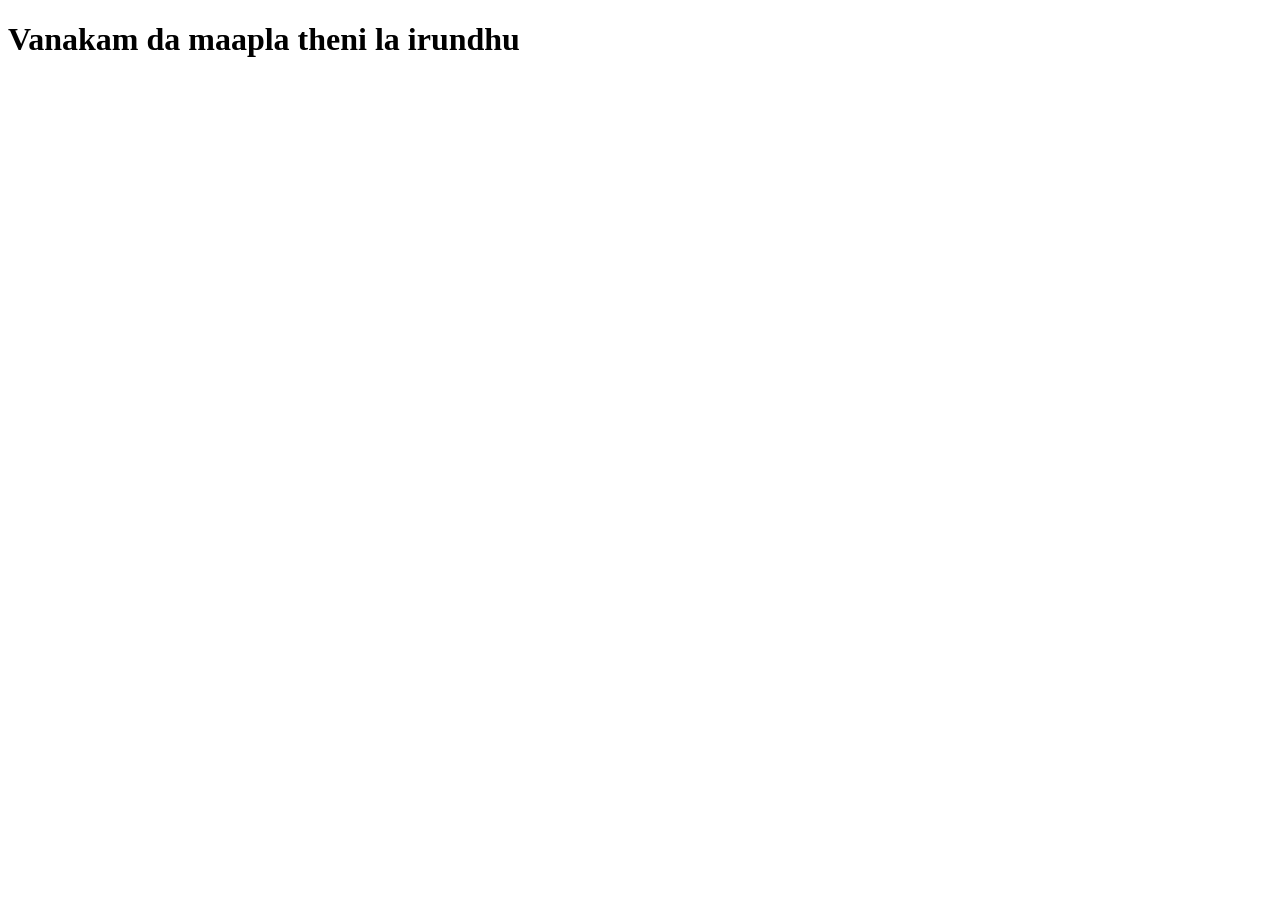
==== practise.html @ d621556e "practise.html" ====
<!DOCTYPE html>
<html lang="en">
<head>
    <meta charset="UTF-8">
    <meta name="viewport" content="width=device-width, initial-scale=1.0">
    <title>Document</title>
</head>
<body>
    <h1>Vanakam da maapla theni la irundhu</h1>
</body>
</html>
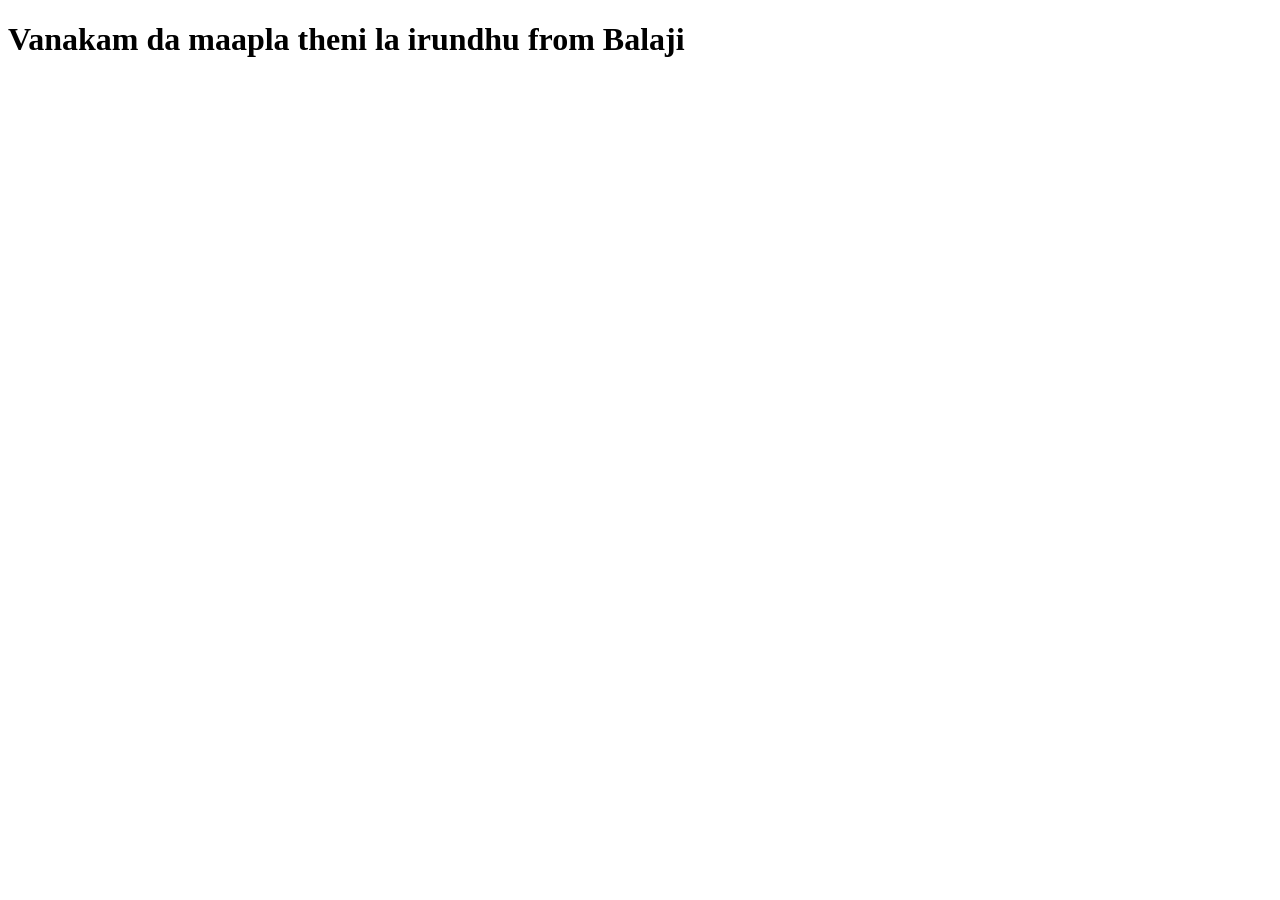
==== commit d994ce5f: "Version 3" ====
--- a/practise.html
+++ b/practise.html
@@ -6,6 +6,6 @@
     <title>Document</title>
 </head>
 <body>
-    <h1>Vanakam da maapla theni la irundhu</h1>
+    <h1>Vanakam da maapla theni la irundhu from Balaji</h1>
 </body>
 </html>
